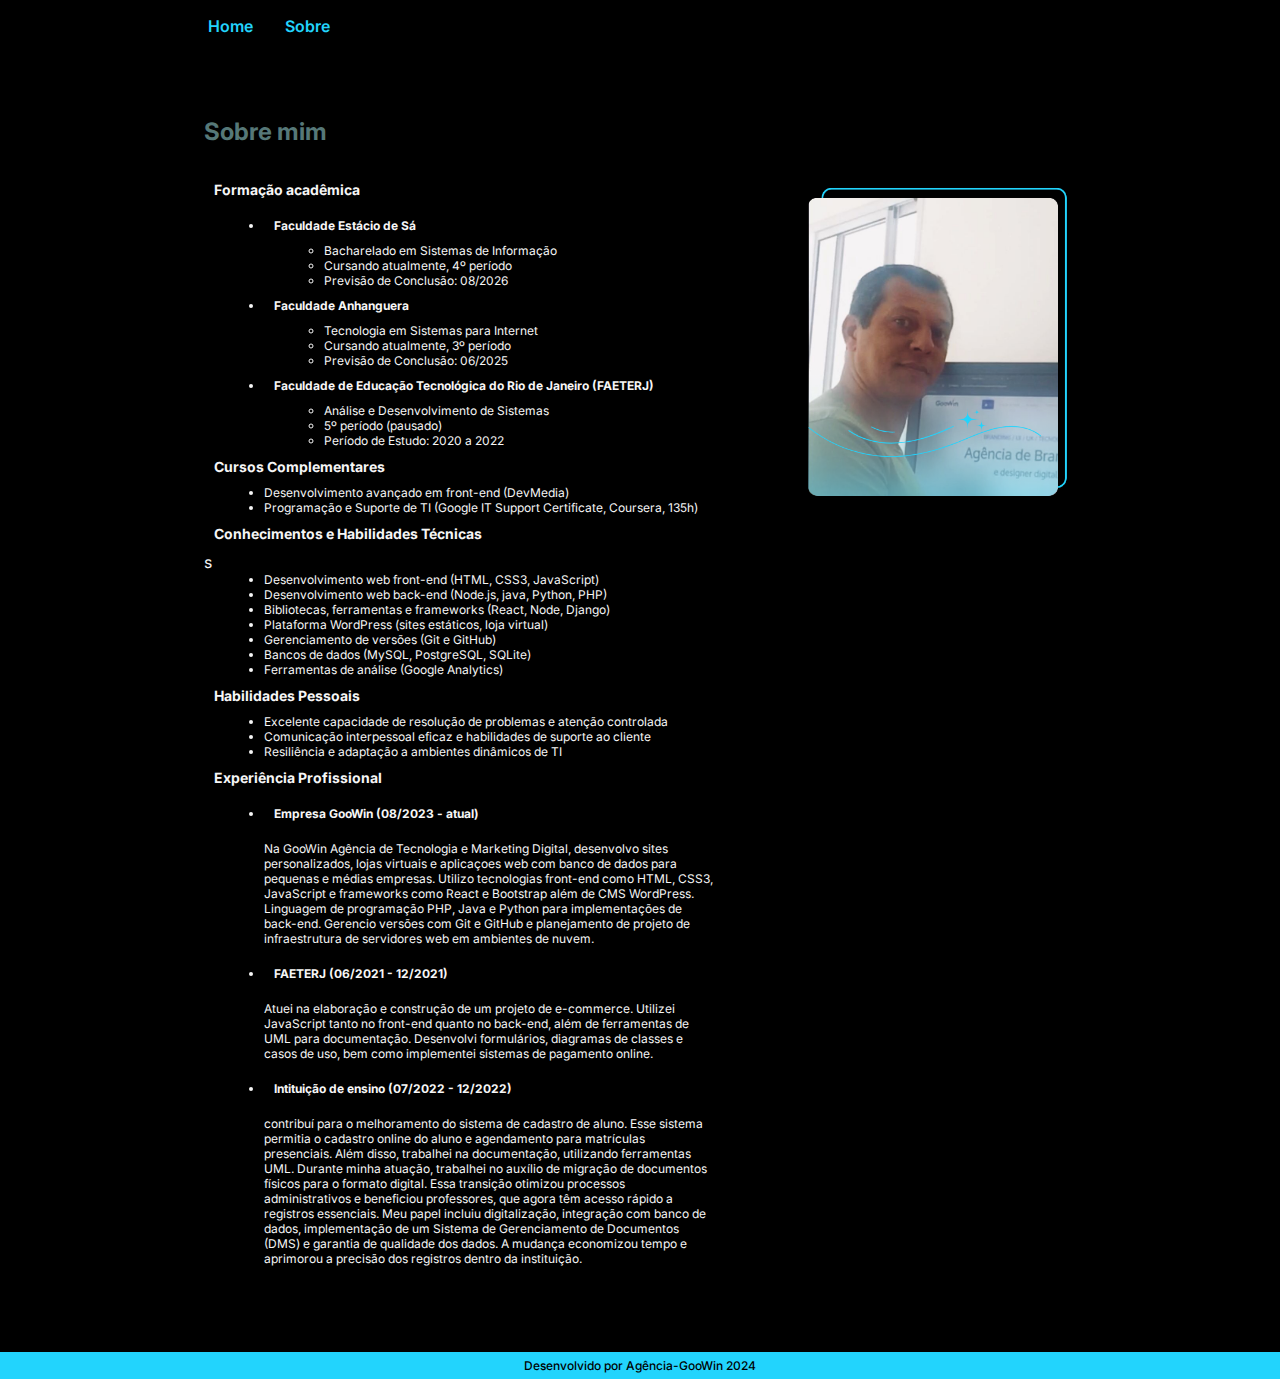
==== sobre.html @ bce18e6a "first commit" ====
<!DOCTYPE html>
<html lang="pt-br">
<head>
    <meta charset="UTF-8">
    <meta http-equiv="X-UA-Compatible" content="IE=edge">
    <meta name="viewport" content="width=device-width, initial-scale=1.0">
    <link rel="stylesheet" href="sobre.css">
    <link rel="preconnect" href="https://fonts.googleapis.com">
<link rel="preconnect" href="https://fonts.gstatic.com" crossorigin>
<link href="https://fonts.googleapis.com/css2?family=Inter:wght@100..900&display=swap" rel="stylesheet">
    <title>Document</title>
</head>
<body>
    <header>
        <nav class="topo">
            <a href="index.html" class="topo-menu">Home</a>
            <a href="sobre.html" class="topo-menu">Sobre</a>
        </nav>
    </header>
    <main class="container-principal-sobre">
        <section class="section-conteudo">
            <div class="content">
                <h2 class="titulo-sobre">Sobre mim</h2>
                <h3>Formação acadêmica</h3>
                <ul>
                    
                    <li>
                        <h4>Faculdade Estácio de Sá</h4>
                        <ul>
                            <li>Bacharelado em Sistemas de Informação</li>
                            <li>Cursando atualmente, 4º período</li>
                            <li>Previsão de Conclusão: 08/2026</li>
                        </ul>
                    </li>
                    <li>
                        <h4>Faculdade Anhanguera</h4>
                        <ul>
                            <li>Tecnologia em Sistemas para Internet</li>
                            <li>Cursando atualmente, 3º período</li>
                            <li>Previsão de Conclusão: 06/2025</li>
                        </ul>
                    </li>      
                    <li>
                        <h4>Faculdade de Educação Tecnológica do Rio de Janeiro (FAETERJ)</h4>
                        <ul>
                            <li>Análise e Desenvolvimento de Sistemas</li>
                            <li>5º período (pausado)</li>
                            <li>Período de Estudo: 2020 a 2022</li>
                        </ul>
                    </li>
                </ul>
                
                <h3>Cursos Complementares</h3>
                <ul>
                    <li>Desenvolvimento avançado em front-end (DevMedia)</li>
                    <li>Programação e Suporte de TI (Google IT Support Certificate, Coursera, 135h)</li>
                </ul>
                
                <h3>Conhecimentos e Habilidades Técnicas</h3>s
                <ul>
                    <li>Desenvolvimento web front-end (HTML, CSS3, JavaScript)</li>
                    <li>Desenvolvimento web back-end (Node.js, java, Python, PHP)</li>
                    <li>Bibliotecas, ferramentas e frameworks (React, Node, Django)</li>
                    <li>Plataforma WordPress (sites estáticos, loja virtual)</li>
                    <li>Gerenciamento de versões (Git e GitHub)</li>
                    <li>Bancos de dados (MySQL, PostgreSQL, SQLite)</li>
                    <li>Ferramentas de análise (Google Analytics)</li>
                </ul>
                
                <h3>Habilidades Pessoais</h3>
                <ul>
                    <li>Excelente capacidade de resolução de problemas e atenção controlada</li>
                    <li>Comunicação interpessoal eficaz e habilidades de suporte ao cliente</li>
                    <li>Resiliência e adaptação a ambientes dinâmicos de TI</li>
                </ul>
                
                <h3>Experiência Profissional</h3>
                <ul>
                    <li>
                        <h4>Empresa GooWin (08/2023 - atual)</h4>
                        <p>Na GooWin Agência de Tecnologia e Marketing Digital, 
                            desenvolvo sites personalizados, lojas virtuais e aplicaçoes web com banco de dados
                             para pequenas e médias empresas. 
                            Utilizo tecnologias front-end como HTML, CSS3, JavaScript e 
                            frameworks como React e Bootstrap além de CMS WordPress.
                            Linguagem de programação PHP, Java e Python para 
                            implementações de back-end.
                             Gerencio versões com Git e GitHub e 
                             planejamento de projeto de infraestrutura de 
                             servidores web em ambientes de nuvem.</p>
                    </li>
                    <li>
                        <h4>FAETERJ (06/2021 - 12/2021)</h4>
                        <p> Atuei na elaboração e construção 
                            de um projeto de e-commerce. Utilizei JavaScript 
                            tanto no front-end quanto no back-end, além de 
                            ferramentas de UML para documentação. Desenvolvi 
                            formulários, diagramas de classes e casos de uso, 
                            bem como implementei sistemas de pagamento online.</p>
                    </li>
                    <li>
                        <h4>Intituição de ensino (07/2022 - 12/2022)</h4>
                        <p> contribuí para o 
                            melhoramento do sistema de cadastro de aluno. 
                            Esse sistema permitia o cadastro online do 
                            aluno e agendamento para matrículas presenciais. 
                            Além disso, trabalhei na documentação, utilizando 
                            ferramentas UML.
                            Durante minha atuação, 
                            trabalhei no auxílio de migração de documentos 
                            físicos para o formato digital. Essa transição 
                            otimizou processos administrativos e beneficiou 
                            professores, que agora têm acesso rápido a registros 
                            essenciais. Meu papel incluiu digitalização, 
                            integração com banco de dados, implementação de um 
                            Sistema de Gerenciamento de Documentos (DMS) e 
                            garantia de qualidade dos dados. 
                            A mudança economizou tempo e aprimorou a precisão 
                            dos registros dentro da instituição.
                            </p>
                    </li>
                </ul>
            </div>
            <div class="container-foto">
                <img class="foto" src="./assets/foto.png" alt="Foto de Hubert Brito Programando">
                <div class="preenchimento">

                </div>
            </div>
           
                   
        </section>        
                
    </main>
    <footer class="rodape">
        <p>Desenvolvido por Agência-GooWin 2024</p>
    </footer>
</body>
</html>
---- sobre.css ----
:root {
    --cor-primaria:#000000;
    --cor-secundaria:#f6f6f6;
    --cor-terciaria: #22d4fd;
    --cor-quaternaria: #2f4f4f;
    --cor-alternativa: #152424 ;
    --cor-enfase: #567878;
}

*{
    margin: 0;
    padding: 0;
    box-sizing: border-box;
}
body{
    background-color: var(--cor-primaria);
    color: var(--cor-secundaria);
    font-family: 'inter', sans-serif;
}

.topo{
    max-width: 893px;
    margin: 0 auto;
    padding-top: 16px;

}
.topo-menu{
    padding: 8px 14px;
    text-decoration: none;
    color: var(--cor-terciaria);
    font-weight: 600;
    font-size: 16px;
    border-radius: 8px;
}
.topo-menu:hover{
    background-color: var(--cor-quaternaria);
}
img{
    width: 290px;
}

.titulo-destaque{
    color: var(--cor-terciaria);
}

.container-principal-sobre{
    max-width: 894px;
    margin: 0 auto;
    padding: 80px 0px 5px 0px;
    display: flex;
    margin-bottom: 60px;
}
.section-conteudo{
    position: relative;
    padding: 1px;
    margin: auto;
    width: 100%;
    display: flex;
    gap: 80px;
    box-sizing: border-box;
    align-items: center;
}
.titulo-sobre{
    text-align: left;
    margin-bottom: 25px;
    color: var(--cor-enfase);
}
.content{
    width: 60%;
    display: flex;
    padding: 0px 15px 0px 10px;
    flex-direction: column;
}
.container-foto{
    position: absolute;
    top: 60px;
    right: 0;
    display: flex;
    justify-content: center;
    align-items: center;
}

.preenchimento{
    background-color: var(--cor-primaria);
    
    width: 100%;
}
.content li{
   font-size: 12px;
   margin-left: 60px;
}
.content li p{
   font-size: 12px;
}
h3{
    margin: 10px;
    font-size: 14px;
    text-align: left;
}
h4{
    margin: 10px;
    font-size: 12px;
}
h1{
    font-size: 28px;
    margin: 0;
}
.section-conteudo p{      
    font-size: 18px;
    margin: 15px 0;
    padding: 5px 0;
}
 
.div-links{
    padding: 5px;
    display: flex;
    flex-direction: column;
    gap: 18px;
    align-items: center;
    justify-content: space-between;
}

.sub-titulo{
    font-size: 14px;
    font-weight: 500;
    font-family: "krona One", sans-serif;
}
.div-links a{
    display: flex;
    align-items:center ;
    justify-content: center;
    gap: 6px;
    width: 100px;
    font-size: 14px;
    font-weight: 800;
    padding: 10px 54px;
    border: 2px solid var(--cor-terciaria);
    border-radius: 12px;
    color: var(--cor-secundaria);
    text-decoration: none;

}
.div-links a:hover{
    background-color: var(--cor-quaternaria);
}
.img-icone{
    width: 20px;
}
.rodape{
    width: 100%;
    background-color: var(--cor-terciaria);
    color: var(--cor-primaria);
    text-align: center;
    font-size: 12px;
    font-weight: 500;
}
.rodape p{
    margin: 0;
    padding: 6px;
}

@media (max-width: 600px) {
    .container-principal-sobre{
        margin: 0 auto;
        padding: 50px 0px 10px 10px;
        width: 100vw;
        display: flex;
        justify-content: space-between;
        margin-bottom: 60px;
    }
    .section-conteudo{
        flex-direction: column;
        text-align: center;
        width: 100vw;
    }
    .titulo-sobre{
        text-align: center;
    }
    .content{
        width: 100%;
        display: flex;
        padding-right: 20px;
        flex-direction: column;
        

    }
    header{
        background-color: var(--cor-alternativa);
        width: 100vw;
    }
    .topo{
        width: 100vw;
        text-align: center;
        padding-top: 16px;
        padding-bottom: 16px;
        
    }
    .topo-menu{
        font-size: 18px;
    }
    img{
        width: 210px;
    }
    .container-foto{
        display: flex;
        justify-content: center;
        align-items: center;
        padding-right: 12px;
    }
    h1{
        font-size: 24px;
    }
    .section-conteudo p{      
        font-size: 16px;
        margin: 15px 0;
        padding: 5px 1px;
    }

    ul{
        width: 90%;
        padding-left: 30px;
        text-align: left;
    }
    .content{
        width: 100vw;
    }

    .content li{
        font-size: 15px;
        margin: 10px;
     }
     .content li p{
        font-size: 15px;
        margin: 5px;
     }
     h3{
         margin: 10px;
         font-size: 18px;
     }
     h4{
         margin: 5px;
         font-size: 16px;
     }
    
     .section-conteudo p{      
         font-size: 18px;
         margin: 15px 0;
         padding: 5px 0;
     }
     .preenchimento{
        display: none;
     }
}
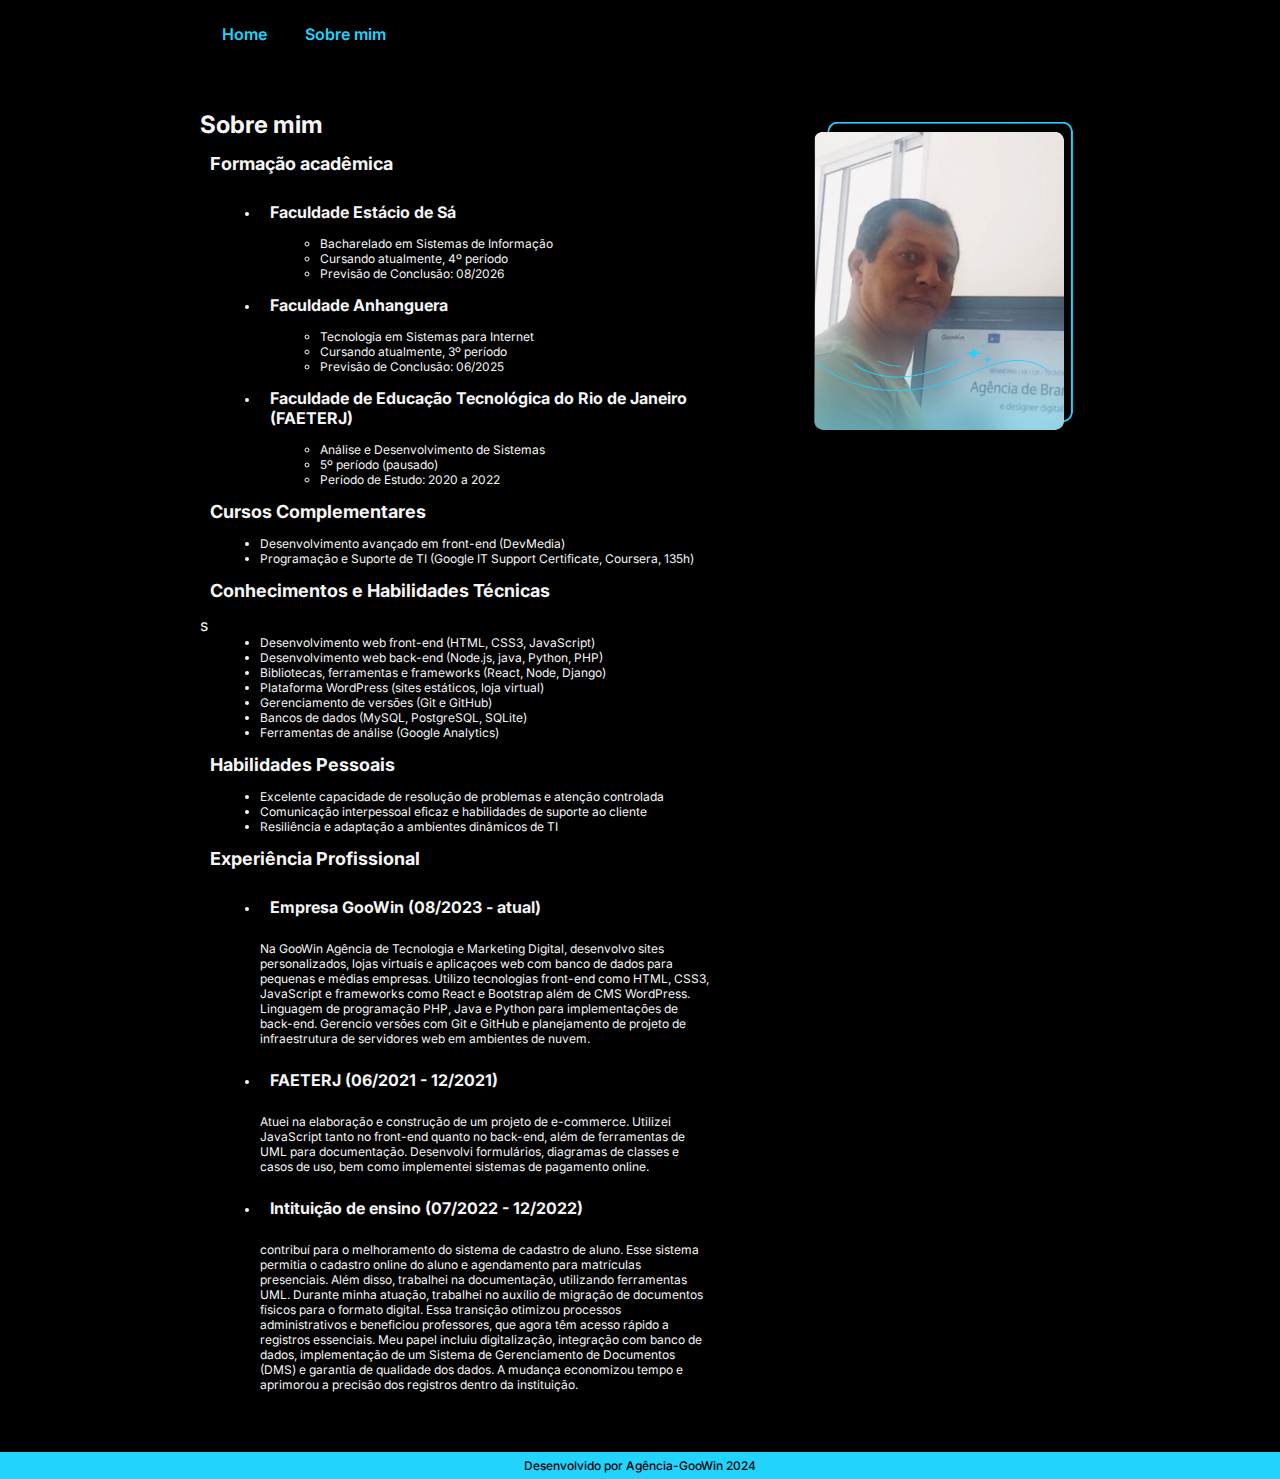
==== commit 82292282: "segundo commit de conclusão do projeto" ====
--- a/sobre.html
+++ b/sobre.html
@@ -14,13 +14,13 @@
     <header>
         <nav class="topo">
             <a href="index.html" class="topo-menu">Home</a>
-            <a href="sobre.html" class="topo-menu">Sobre</a>
+            <a href="sobre.html" class="topo-menu">Sobre mim</a>
         </nav>
     </header>
     <main class="container-principal-sobre">
         <section class="section-conteudo">
             <div class="content">
-                <h2 class="titulo-sobre">Sobre mim</h2>
+                <h1 class="titulo-sobre">Sobre mim</h1>
                 <h3>Formação acadêmica</h3>
                 <ul>
                     
--- a/sobre.css
+++ b/sobre.css
@@ -4,8 +4,7 @@
     --cor-secundaria:#f6f6f6;
     --cor-terciaria: #22d4fd;
     --cor-quaternaria: #2f4f4f;
-    --cor-alternativa: #152424 ;
-    --cor-enfase: #567878;
+    --cor-alternativa: #152424;
 }
 
 *{
@@ -14,15 +13,33 @@
     box-sizing: border-box;
 }
 body{
+    flex-direction: column;
     background-color: var(--cor-primaria);
     color: var(--cor-secundaria);
     font-family: 'inter', sans-serif;
+    box-sizing: border-box;
+}
+header{
+    display: flex;
+    width: 100%;
+    justify-content: center;
+    margin: 0 auto;
+    position: fixed;
+    z-index: 10;
+    background-color: #000000;
+
+
 }
 
 .topo{
-    max-width: 893px;
+    display: flex;
+    width: 100%;
+    max-width: 960px;
+    padding-top: 16px;
+    padding-left: 48px;
     margin: 0 auto;
-    padding-top: 16px;
+    gap: 10px;
+   
 
 }
 .topo-menu{
@@ -33,7 +50,7 @@
     font-size: 16px;
     border-radius: 8px;
 }
-.topo-menu:hover{
+ .topo a:hover{
     background-color: var(--cor-quaternaria);
 }
 img{
@@ -44,70 +61,62 @@
     color: var(--cor-terciaria);
 }
 
-.container-principal-sobre{
-    max-width: 894px;
-    margin: 0 auto;
-    padding: 80px 0px 5px 0px;
+.container-principal{
+    max-width: 981px;
+    margin: auto;
+    padding: 50px 30px 5px 30px;
     display: flex;
     margin-bottom: 60px;
 }
 .section-conteudo{
     position: relative;
-    padding: 1px;
-    margin: auto;
-    width: 100%;
-    display: flex;
-    gap: 80px;
+    margin: 0 auto;
+    padding: 40px;
+    max-width: 960px;
+    display: flex;
     box-sizing: border-box;
     align-items: center;
 }
-.titulo-sobre{
-    text-align: left;
-    margin-bottom: 25px;
-    color: var(--cor-enfase);
-}
 .content{
-    width: 60%;
-    display: flex;
-    padding: 0px 15px 0px 10px;
+    width: 54%;
+    display: flex;
+    padding: 70px 26px 0px 0px;
     flex-direction: column;
 }
 .container-foto{
     position: absolute;
-    top: 60px;
-    right: 0;
+    top: 110px;
+    right: 27px;
     display: flex;
     justify-content: center;
     align-items: center;
 }
-
-.preenchimento{
-    background-color: var(--cor-primaria);
-    
-    width: 100%;
-}
 .content li{
+   width: 100%; 
    font-size: 12px;
    margin-left: 60px;
 }
 .content li p{
+   width: 100%; 
    font-size: 12px;
 }
 h3{
     margin: 10px;
-    font-size: 14px;
-    text-align: left;
+    font-size: 18px;
+}
+h3, h4{
+    padding: 4px 0;
 }
 h4{
     margin: 10px;
-    font-size: 12px;
+    font-size: 16px;
 }
 h1{
-    font-size: 28px;
+    font-size: 24px;
     margin: 0;
 }
 .section-conteudo p{      
-    font-size: 18px;
+    font-size: 16px;
     margin: 15px 0;
     padding: 5px 0;
 }
@@ -139,16 +148,16 @@
     border-radius: 12px;
     color: var(--cor-secundaria);
     text-decoration: none;
-
 }
 .div-links a:hover{
     background-color: var(--cor-quaternaria);
 }
+
 .img-icone{
     width: 20px;
 }
 .rodape{
-    width: 100%;
+    width: 100vw;
     background-color: var(--cor-terciaria);
     color: var(--cor-primaria);
     text-align: center;
@@ -160,96 +169,113 @@
     padding: 6px;
 }
 
-@media (max-width: 600px) {
-    .container-principal-sobre{
-        margin: 0 auto;
-        padding: 50px 0px 10px 10px;
-        width: 100vw;
+@media (max-width: 640px) {
+
+    .container-principal{
+        margin: 0 auto;
+        padding: 15px 5px 15px 5px;
+        width: 100%;
         display: flex;
         justify-content: space-between;
         margin-bottom: 60px;
+        
     }
     .section-conteudo{
-        flex-direction: column;
+        margin: 0 auto;
+        width: 100%;
+        flex-direction: column-reverse;
         text-align: center;
-        width: 100vw;
-    }
-    .titulo-sobre{
-        text-align: center;
-    }
-    .content{
-        width: 100%;
-        display: flex;
-        padding-right: 20px;
-        flex-direction: column;
-        
-
-    }
-    header{
+        padding: 5px;
+    }
+    .topo{
         background-color: var(--cor-alternativa);
-        width: 100vw;
-    }
-    .topo{
-        width: 100vw;
-        text-align: center;
-        padding-top: 16px;
-        padding-bottom: 16px;
-        
+        width: 100%;
+        justify-content: center;
+        padding: 8px 2px;
+        display: flex;
+        max-width: 960px;
+        margin: 0 auto;
+        gap: 60px;
     }
     .topo-menu{
-        font-size: 18px;
-    }
+        font-size: 21px;
+    }
+    
     img{
-        width: 210px;
+        width: 252px;
     }
     .container-foto{
+        position: static;
+        width: 100%;
         display: flex;
         justify-content: center;
-        align-items: center;
-        padding-right: 12px;
+        padding-top: 90px;
     }
     h1{
-        font-size: 24px;
-    }
-    .section-conteudo p{      
+        font-size: 28px;
+        padding-bottom: 20px;
+        margin-top: 0;
+        padding-top: 0;
+    }
+    p{ 
+        width: 100%;     
         font-size: 16px;
         margin: 15px 0;
-        padding: 5px 1px;
-    }
-
+        padding-right: 20px;
+    }
+    .content{
+        width: 100%;
+        display: flex;
+        padding: 10px 0px 0px 0px;
+        flex-direction: column;
+        margin: auto;
+    }
     ul{
-        width: 90%;
-        padding-left: 30px;
+        width: 100%;
+        margin: 0 auto;
         text-align: left;
-    }
-    .content{
-        width: 100vw;
-    }
-
+        font-size: 20px;
+        
+    }
     .content li{
-        font-size: 15px;
-        margin: 10px;
+        width: 80%; 
+        font-size: 16px;
+        margin-left: 60px;
+        padding: 3px 0;
      }
      .content li p{
-        font-size: 15px;
-        margin: 5px;
+        width: 95%; 
+        font-size: 16px;
      }
-     h3{
-         margin: 10px;
-         font-size: 18px;
-     }
-     h4{
-         margin: 5px;
-         font-size: 16px;
-     }
+}
+
+@media (max-width: 1040px){
+    .section-conteudo{
+        max-width: 780px;
+        gap: 40px;
+    }
+    .topo{
+        max-width: 780px;
+        margin: 0 auto;
+        padding-top: 16px;
     
-     .section-conteudo p{      
-         font-size: 18px;
-         margin: 15px 0;
-         padding: 5px 0;
-     }
-     .preenchimento{
-        display: none;
-     }
-}
-
+    }
+}
+
+@media (max-width: 848px){
+    .section-conteudo{
+        max-width: 600px;
+        gap: 40px;
+    }
+    .topo{
+        max-width: 600px;
+        margin: 0 auto;
+        padding-top: 16px;
+    
+    }
+     
+   
+}
+
+
+
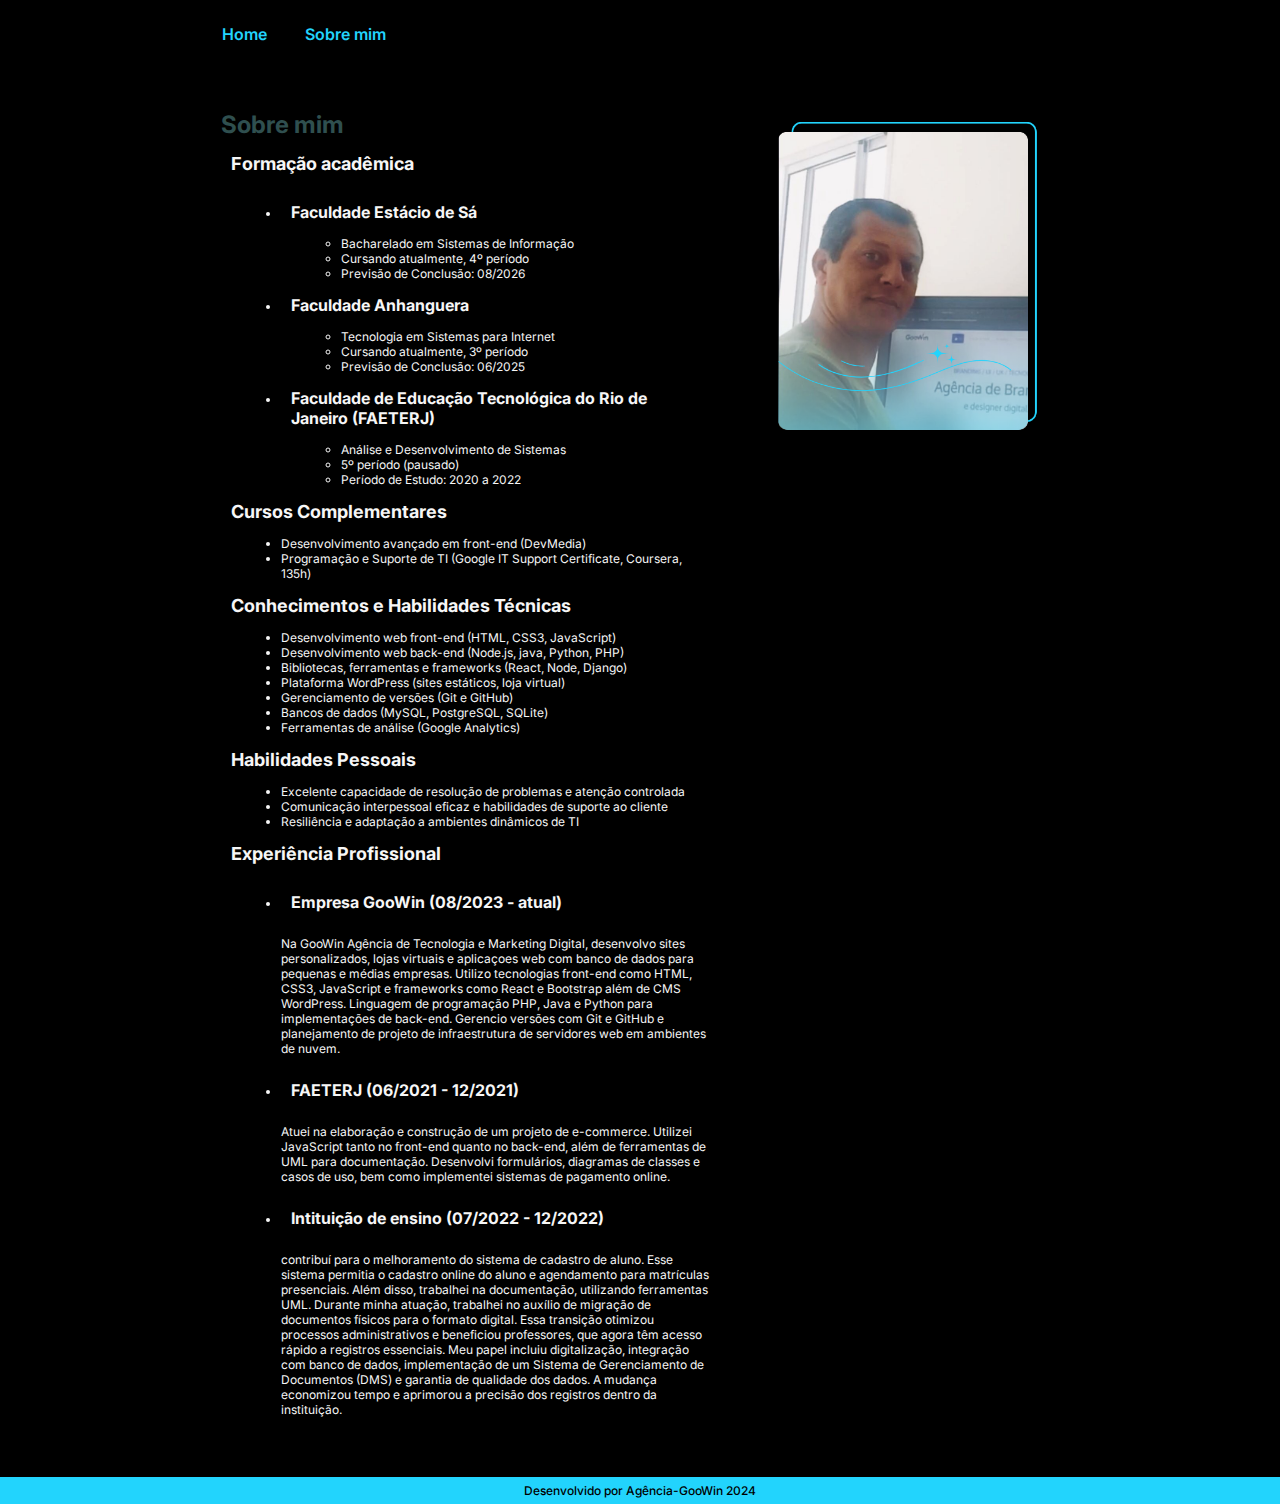
==== commit f9c9ad6b: "Ajustando medidas pra mobile" ====
--- a/sobre.html
+++ b/sobre.html
@@ -56,7 +56,7 @@
                     <li>Programação e Suporte de TI (Google IT Support Certificate, Coursera, 135h)</li>
                 </ul>
                 
-                <h3>Conhecimentos e Habilidades Técnicas</h3>s
+                <h3>Conhecimentos e Habilidades Técnicas</h3>
                 <ul>
                     <li>Desenvolvimento web front-end (HTML, CSS3, JavaScript)</li>
                     <li>Desenvolvimento web back-end (Node.js, java, Python, PHP)</li>
--- a/sobre.css
+++ b/sobre.css
@@ -17,7 +17,6 @@
     background-color: var(--cor-primaria);
     color: var(--cor-secundaria);
     font-family: 'inter', sans-serif;
-    box-sizing: border-box;
 }
 header{
     display: flex;
@@ -60,6 +59,9 @@
 .titulo-destaque{
     color: var(--cor-terciaria);
 }
+.titulo-sobre{
+    color: var(--cor-quaternaria);
+}
 
 .container-principal{
     max-width: 981px;
@@ -78,18 +80,20 @@
     align-items: center;
 }
 .content{
-    width: 54%;
-    display: flex;
-    padding: 70px 26px 0px 0px;
+    width: 60%;
+    display: flex;
+    padding: 70px 26px 0px 21px;
     flex-direction: column;
+    text-align: left;
 }
 .container-foto{
     position: absolute;
     top: 110px;
-    right: 27px;
-    display: flex;
-    justify-content: center;
-    align-items: center;
+    right: 63px;
+    display: flex;
+}
+ul{
+   width: 90%; 
 }
 .content li{
    width: 100%; 
@@ -141,7 +145,7 @@
     justify-content: center;
     gap: 6px;
     width: 100px;
-    font-size: 14px;
+    font-size: 18px;
     font-weight: 800;
     padding: 10px 54px;
     border: 2px solid var(--cor-terciaria);
@@ -157,7 +161,7 @@
     width: 20px;
 }
 .rodape{
-    width: 100vw;
+    width: 100%;
     background-color: var(--cor-terciaria);
     color: var(--cor-primaria);
     text-align: center;
@@ -172,8 +176,8 @@
 @media (max-width: 640px) {
 
     .container-principal{
-        margin: 0 auto;
-        padding: 15px 5px 15px 5px;
+        margin: 0;
+        padding: 24px 0px 15px 0px;
         width: 100%;
         display: flex;
         justify-content: space-between;
@@ -185,7 +189,7 @@
         width: 100%;
         flex-direction: column-reverse;
         text-align: center;
-        padding: 5px;
+        padding: 5px 0px 5px 0px ;
     }
     .topo{
         background-color: var(--cor-alternativa);
@@ -209,13 +213,17 @@
         width: 100%;
         display: flex;
         justify-content: center;
-        padding-top: 90px;
+        align-items: center;
+        padding-top: 87px;
+        padding-left: 9px;
     }
     h1{
         font-size: 28px;
-        padding-bottom: 20px;
         margin-top: 0;
-        padding-top: 0;
+        padding: 0px;
+    }
+    h3{
+        padding-left: 0px;
     }
     p{ 
         width: 100%;     
@@ -225,17 +233,13 @@
     }
     .content{
         width: 100%;
-        display: flex;
-        padding: 10px 0px 0px 0px;
-        flex-direction: column;
-        margin: auto;
+        text-align: left;
     }
     ul{
         width: 100%;
         margin: 0 auto;
         text-align: left;
-        font-size: 20px;
-        
+        font-size: 20px;  
     }
     .content li{
         width: 80%; 
